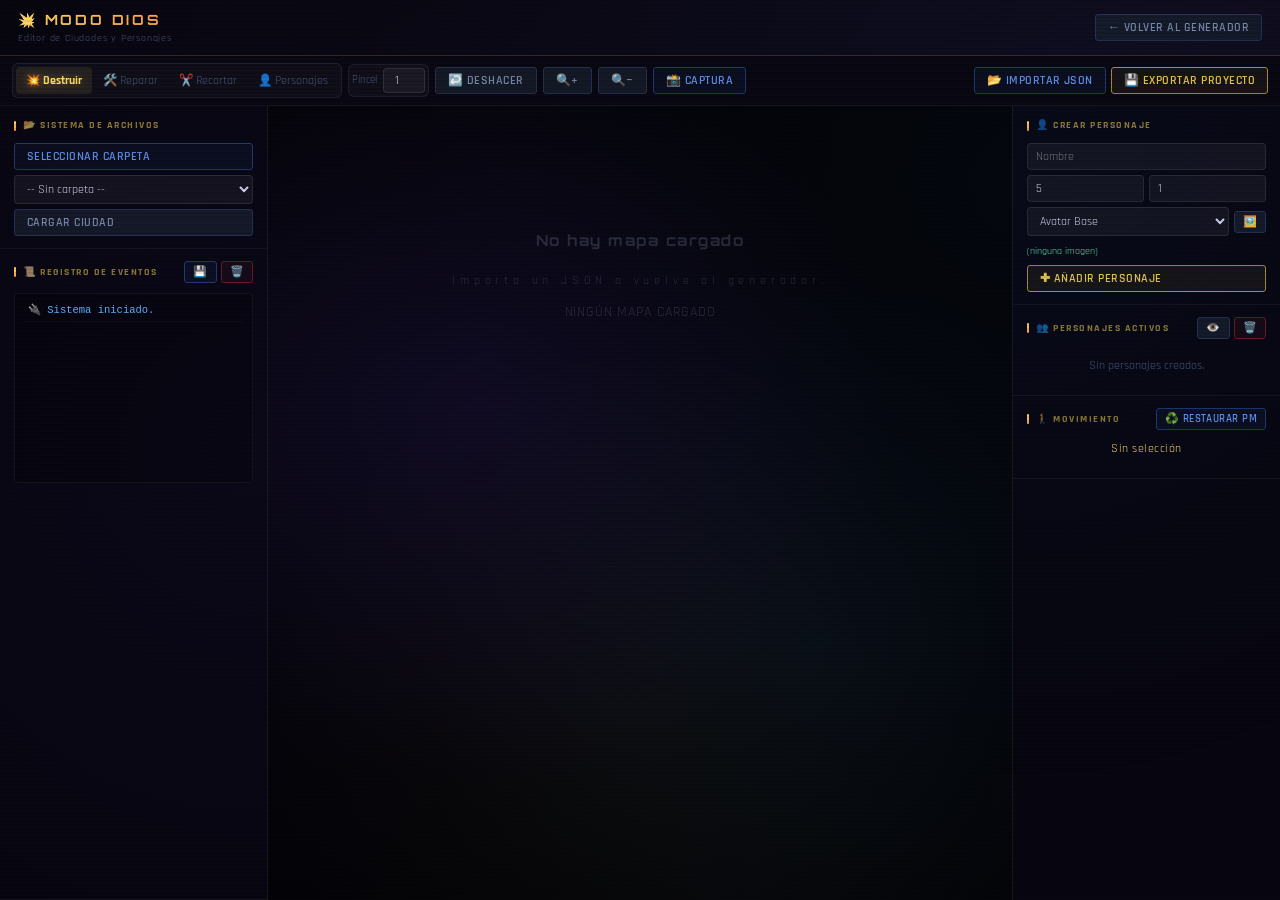
==== editor.html @ 7dc73982 "Add files via upload" ====
<!DOCTYPE html>
<html lang="es">
<head>
    <meta charset="UTF-8">
    <meta name="viewport" content="width=device-width, initial-scale=1.0">
    <title>Editor · Modo Dios</title>
    <link href="https://fonts.googleapis.com/css2?family=Orbitron:wght@400;600;700;900&family=Rajdhani:wght@400;500;600;700&display=swap" rel="stylesheet">
    <link rel="stylesheet" href="styles/common.css">
    <script src="https://html2canvas.hertzen.com/dist/html2canvas.min.js"></script>
    <style>
        /* ═══ LAYOUT ═══ */
        .app-wrap { display: flex; flex-direction: column; height: 100vh; overflow: hidden; background: var(--bg-deep); color: var(--text); }

        /* ═══ HEADER ═══ */
        .app-header {
            display: flex; justify-content: space-between; align-items: center;
            padding: 9px 18px;
            background: linear-gradient(90deg, rgba(8,7,16,0.99) 0%, rgba(16,12,28,0.99) 100%);
            border-bottom: 1px solid rgba(255,217,102,0.15);
            box-shadow: 0 2px 20px rgba(0,0,0,0.6);
            flex-shrink: 0;
        }
        .app-header h2 {
            font-family: 'Orbitron', sans-serif;
            font-size: 14px; letter-spacing: .2em;
            background: linear-gradient(90deg, #ffd966, #ff9f43);
            -webkit-background-clip: text; -webkit-text-fill-color: transparent;
            margin: 0;
        }
        .app-header-sub { font-size: 10px; color: var(--text-muted); letter-spacing: .08em; display: block; margin-top: 1px; }

        /* ═══ TOOLBAR ═══ */
        .toolbar {
            display: flex; gap: 6px; align-items: center;
            padding: 7px 12px;
            background: rgba(10,9,20,0.99);
            border-bottom: 1px solid rgba(255,255,255,0.06);
            flex-wrap: wrap; flex-shrink: 0;
        }
        .tool-group {
            display: flex; gap: 1px;
            background: rgba(255,255,255,0.03);
            padding: 3px; border-radius: 6px;
            border: 1px solid rgba(255,255,255,0.07);
        }
        .tool-group label {
            cursor: pointer; padding: 5px 10px; font-size: 11.5px;
            border-radius: 4px; color: var(--text-muted);
            transition: all 0.14s ease;
            display: flex; align-items: center; gap: 4px;
            user-select: none;
        }
        .tool-group label:hover { background: rgba(255,255,255,0.06); color: var(--text); }
        .tool-group input[type="radio"] { display: none; }
        .tool-group input[type="radio"]:checked + span { color: #ffd966; font-weight: 700; text-shadow: 0 0 8px rgba(255,217,102,0.4); }
        .tool-group label:has(input[type="radio"]:checked) { background: rgba(255,217,102,0.09); }

        .toolbar input[type="number"] {
            width: 42px;
            background: rgba(255,255,255,0.05);
            border: 1px solid rgba(255,255,255,0.1);
            color: #e0dff0; border-radius: 4px; padding: 4px 6px;
            font-size: 12px; text-align: center; outline: none;
        }
        .toolbar input[type="number"]:focus { border-color: rgba(255,217,102,0.35); }

        /* ═══ MAIN CONTENT ═══ */
        .main-content { display: flex; flex: 1; overflow: hidden; min-height: 0; }

        /* ═══ SIDEBARS ═══ */
        .sidebar {
            width: 268px; flex-shrink: 0;
            background: rgba(9,8,18,0.99);
            border-right: 1px solid rgba(255,255,255,0.06);
            display: flex; flex-direction: column;
            overflow-y: auto; overflow-x: hidden;
        }
        .sidebar::-webkit-scrollbar { width: 3px; }
        .sidebar::-webkit-scrollbar-thumb { background: rgba(255,255,255,0.08); border-radius: 3px; }
        .sidebar-right { border-left: 1px solid rgba(255,255,255,0.06); border-right: none; }

        .panel { padding: 12px 14px; border-bottom: 1px solid rgba(255,255,255,0.05); }
        .panel-title {
            font-size: 10px; text-transform: uppercase;
            letter-spacing: .15em; font-weight: 700;
            color: rgba(232,200,74,0.6);
            margin-bottom: 10px;
            display: flex; align-items: center; justify-content: space-between;
        }
        .panel-title-left { display: flex; align-items: center; gap: 7px; }
        .panel-title-left::before {
            content: ''; display: inline-block;
            width: 2px; height: 10px;
            background: linear-gradient(180deg, #ffd966, #ff9f43);
            border-radius: 2px; flex-shrink: 0;
        }

        /* ═══ MAP AREA ═══ */
        .map-area {
            flex: 1; overflow: auto; position: relative;
            background:
                radial-gradient(ellipse at 28% 38%, rgba(28,18,60,0.45) 0%, transparent 55%),
                radial-gradient(ellipse at 72% 68%, rgba(12,30,50,0.35) 0%, transparent 50%),
                #040407;
            display: flex; justify-content: center; align-items: flex-start;
            padding: 20px;
        }
        .map-area::-webkit-scrollbar { width: 6px; height: 6px; }
        .map-area::-webkit-scrollbar-thumb { background: rgba(255,255,255,0.08); border-radius: 3px; }
        .grid {
            display: grid; gap: 1px;
            background-color: rgba(255,255,255,0.04);
            border: 1px solid rgba(255,217,102,0.12);
            border-radius: 2px;
            box-shadow: 0 0 60px rgba(0,0,0,0.9), 0 0 120px rgba(0,0,0,0.5);
            flex-shrink: 0;
        }

        /* ═══ CELLS ═══ */
        .cell {
            display: flex; align-items: center; justify-content: center;
            cursor: crosshair; user-select: none;
            transition: filter 0.07s ease;
            position: relative;
        }
        .cell:hover { filter: brightness(1.4); z-index: 2; }

        .cell.reachable {
            box-shadow: inset 0 0 0 2px rgba(0,230,255,0.65), inset 0 0 8px rgba(0,200,255,0.12);
            background-color: rgba(0,210,255,0.1) !important;
            cursor: pointer;
        }
        .cell.reachable:hover {
            background-color: rgba(0,225,255,0.26) !important;
            transform: scale(1.05); z-index: 6;
            box-shadow: inset 0 0 0 2px rgba(0,245,255,0.95), 0 0 10px rgba(0,210,255,0.4);
        }
        .cell.in-range {
            box-shadow: inset 0 0 0 2px rgba(255,80,100,0.55), inset 0 0 7px rgba(255,50,80,0.08);
            background-color: rgba(255,60,80,0.07) !important;
        }
        .cell.brush-preview-destroy {
            box-shadow: inset 0 0 0 2px #ff4757, inset 0 0 10px rgba(255,71,87,0.3) !important;
            background-color: rgba(255,71,87,0.2) !important;
        }
        .cell.brush-preview-repair {
            box-shadow: inset 0 0 0 2px #2ed573, inset 0 0 10px rgba(46,213,115,0.3) !important;
            background-color: rgba(46,213,115,0.15) !important;
        }
        .cell.destroyed-cell { opacity: 0.35; }

        /* ═══ LOG ═══ */
        .log-container {
            flex: 1; background: rgba(0,0,0,0.28);
            padding: 7px 9px; font-family: 'Courier New', monospace; font-size: 10.5px;
            overflow-y: auto; max-height: 190px; border-radius: 4px;
            border: 1px solid rgba(255,255,255,0.05); line-height: 1.5;
        }
        .log-container::-webkit-scrollbar { width: 3px; }
        .log-container::-webkit-scrollbar-thumb { background: rgba(255,255,255,0.09); }
        .log-entry { margin-bottom: 2px; color: rgba(180,185,210,0.45); }
        .log-entry.destroy { color: #ff6b7a; }
        .log-entry.repair  { color: #5eeaaa; }
        .log-entry.system  { color: #60b8ff; }

        /* ═══ CHARACTER CARDS ═══ */
        .char-card {
            background: rgba(255,255,255,0.025);
            border: 1px solid rgba(255,255,255,0.07);
            padding: 8px 10px; margin-bottom: 5px; border-radius: 6px;
            cursor: pointer; display: flex; gap: 9px; align-items: center;
            transition: all 0.16s ease;
        }
        .char-card:hover { border-color: rgba(255,217,102,0.28); background: rgba(255,217,102,0.04); transform: translateX(2px); }
        .char-card.selected {
            border-color: rgba(255,217,102,0.55);
            background: rgba(255,217,102,0.07);
            box-shadow: 0 0 14px rgba(255,217,102,0.08), inset 0 0 0 1px rgba(255,217,102,0.12);
        }
        .char-info { flex: 1; min-width: 0; }
        .char-name { font-weight: 700; font-size: 12px; color: var(--text); white-space: nowrap; overflow: hidden; text-overflow: ellipsis; margin-bottom: 2px; }
        .char-pos { font-size: 10px; color: var(--text-muted); margin-bottom: 5px; font-family: monospace; }
        .pm-text { font-size: 10px; color: var(--text-muted); margin-bottom: 3px; text-align: right; }
        .pm-bar-wrap { height: 4px; background: rgba(255,255,255,0.07); border-radius: 3px; overflow: hidden; }
        .pm-bar { height: 100%; transition: width 0.35s ease, background-color 0.35s ease; border-radius: 3px; }

        /* ═══ CHAR ON MAP ═══ */
        .cell-char-layer {
            width: 82%; height: 82%;
            display: flex; align-items: center; justify-content: center;
            border-radius: 50%;
            background: rgba(0,0,0,0.55);
            box-shadow: 0 2px 6px rgba(0,0,0,0.8);
            z-index: 3; font-size: 12px;
        }
        .cell-char-layer.selected-char {
            animation: pulseGlow 1.1s ease-in-out infinite alternate;
            box-shadow: 0 0 0 2px rgba(255,217,102,0.85), 0 0 14px rgba(255,217,102,0.45);
            z-index: 5;
        }
        @keyframes pulseGlow {
            from { transform: scale(1);    filter: drop-shadow(0 0 2px rgba(255,217,102,0.6)); }
            to   { transform: scale(1.08); filter: drop-shadow(0 0 8px rgba(255,217,102,1));   }
        }

        /* ═══ MOVE BUTTONS ═══ */
        .move-btn {
            width: 30px; height: 30px;
            background: rgba(255,255,255,0.04);
            border: 1px solid rgba(255,255,255,0.09);
            color: rgba(255,255,255,0.7); cursor: pointer;
            border-radius: 5px; font-size: 13px;
            transition: all 0.12s ease;
            display: flex; align-items: center; justify-content: center;
        }
        .move-btn:hover {
            background: rgba(0,210,255,0.14);
            border-color: rgba(0,210,255,0.5);
            color: #fff; box-shadow: 0 0 8px rgba(0,200,255,0.18);
        }
        .move-row { display: flex; gap: 4px; justify-content: center; margin-bottom: 4px; }
        .center-btn { background: rgba(255,255,255,0.02) !important; border-color: rgba(255,255,255,0.05) !important; cursor: default; color: rgba(255,255,255,0.2) !important; }
        .center-btn:hover { background: rgba(255,255,255,0.02) !important; box-shadow: none !important; }

        /* ═══ INPUTS EN SIDEBAR ═══ */
        .sidebar input[type="text"],
        .sidebar input[type="number"],
        .sidebar select {
            background: rgba(255,255,255,0.05);
            border: 1px solid rgba(255,255,255,0.09);
            color: #d8d7f0; border-radius: 4px; padding: 5px 8px; font-size: 12px;
            transition: border-color 0.15s; outline: none;
        }
        .sidebar input:focus, .sidebar select:focus {
            border-color: rgba(255,217,102,0.38);
            background: rgba(255,217,102,0.03);
        }
        .sidebar select option { background: #0a0914; }

        /* ═══ SELECTED CHAR TAG ═══ */
        #selectedCharTag {
            background: rgba(255,217,102,0.06);
            border: 1px solid rgba(255,217,102,0.22) !important;
            padding: 7px 10px; border-radius: 6px;
            margin-bottom: 8px;
            display: flex; align-items: center; justify-content: space-between;
        }
        #selectedCharTagName { color: #ffd966; font-size: 11px; letter-spacing: .04em; }

        /* ═══ IMG PREVIEW ═══ */
        #imgPreview { font-size: 10px; color: #5eeaaa; margin-bottom: 6px; }

        /* ═══ PLACEHOLDER ═══ */
        #placeholder { color: rgba(180,185,220,0.2); text-align: center; }
        #placeholder h3 { font-family: 'Orbitron', sans-serif; font-size: 15px; letter-spacing: .1em; margin-bottom: 8px; }
        #placeholder p  { font-size: 12px; }

        /* ═══ CHAR LIST SCROLL ═══ */
        #charListContainer::-webkit-scrollbar { width: 3px; }
        #charListContainer::-webkit-scrollbar-thumb { background: rgba(255,255,255,0.08); border-radius: 3px; }
    </style>
</head>
<body>
    <div class="app-wrap">

        <!-- ══ HEADER ══ -->
        <div class="app-header">
            <div>
                <h2>💥 MODO DIOS</h2>
                <span class="app-header-sub">Editor de Ciudades y Personajes</span>
            </div>
            <div>
                <button onclick="window.location.href='index.html'" class="btn btn-default">← Volver al Generador</button>
            </div>
        </div>

        <!-- ══ TOOLBAR ══ -->
        <div class="toolbar">
            <div class="tool-group">
                <label><input type="radio" name="tool" value="destroy" checked> <span>💥 Destruir</span></label>
                <label><input type="radio" name="tool" value="repair">          <span>🛠️ Reparar</span></label>
                <label><input type="radio" name="tool" value="crop">            <span>✂️ Recortar</span></label>
                <label><input type="radio" name="tool" value="characters">      <span>👤 Personajes</span></label>
            </div>

            <div class="tool-group" style="align-items:center; gap:6px;">
                <span style="font-size:11px;color:var(--text-muted);">Pincel</span>
                <input type="number" id="brushSize" value="1" min="1" max="5">
            </div>

            <button id="undoBtn"       class="btn btn-default">↩️ Deshacer</button>
            <button id="zoomInBtn"     class="btn btn-default">🔍+</button>
            <button id="zoomOutBtn"    class="btn btn-default">🔍−</button>
            <button id="screenshotBtn" class="btn btn-blue">📸 Captura</button>

            <div style="margin-left: auto; display: flex; gap: 5px;">
                <input type="file" id="importFile" accept=".json" style="display:none">
                <button class="btn btn-blue" onclick="document.getElementById('importFile').click()">📂 Importar JSON</button>
                <button id="exportBtn" class="btn btn-gold">💾 Exportar Proyecto</button>
            </div>
        </div>

        <!-- ══ MAIN CONTENT ══ -->
        <div class="main-content">

            <!-- SIDEBAR IZQUIERDA -->
            <div class="sidebar">
                <div class="panel">
                    <div class="panel-title">
                        <span class="panel-title-left">📂 Sistema de Archivos</span>
                    </div>
                    <button id="selectFolderBtn" class="btn btn-blue" style="width:100%;margin-bottom:5px;">Seleccionar Carpeta</button>
                    <select id="citySelect" style="width:100%;margin-bottom:5px;">
                        <option value="">-- Sin carpeta --</option>
                    </select>
                    <button id="loadSelectedBtn" class="btn btn-default" style="width:100%;">Cargar Ciudad</button>
                </div>

                <div class="panel" style="flex:1;display:flex;flex-direction:column;min-height:0;">
                    <div class="panel-title">
                        <span class="panel-title-left">📜 Registro de Eventos</span>
                        <div style="display:flex;gap:4px;">
                            <button id="saveLogBtn"  class="btn btn-small btn-blue">💾</button>
                            <button id="clearLogBtn" class="btn btn-small btn-danger">🗑️</button>
                        </div>
                    </div>
                    <div id="logContent" class="log-container">
                        <div class="log-entry system">🔌 Sistema iniciado.</div>
                    </div>
                </div>
            </div>

            <!-- MAPA -->
            <div class="map-area" id="mapWrapper">
                <div id="placeholder">
                    <h3>No hay mapa cargado</h3>
                    <p>Importa un JSON o vuelve al generador.</p>
                </div>
                <div class="grid" id="cityGrid" style="display:none;"></div>
            </div>

            <!-- SIDEBAR DERECHA -->
            <div class="sidebar sidebar-right">

                <!-- Crear personaje -->
                <div class="panel">
                    <div class="panel-title">
                        <span class="panel-title-left">👤 Crear Personaje</span>
                    </div>
                    <input type="text" id="newCharName" placeholder="Nombre" style="width:100%;margin-bottom:5px;">
                    <div style="display:flex;gap:5px;margin-bottom:5px;">
                        <input type="number" id="newCharMove"  placeholder="PM (Ej: 5)" style="width:50%;" value="5">
                        <input type="number" id="newCharRange" placeholder="Rango"       style="width:50%;" value="1">
                    </div>
                    <div style="display:flex;gap:5px;margin-bottom:8px;align-items:center;">
                        <select id="avatarSelect" style="flex:1;">
                            <option value="default">Avatar Base</option>
                            <option value="🧙‍♂️">🧙‍♂️ Mago</option>
                            <option value="🧝‍♀️">🧝‍♀️ Elfo</option>
                            <option value="🧟">🧟 Zombie</option>
                            <option value="🥷">🥷 Ninja</option>
                        </select>
                        <input type="file" id="charImageUpload" accept="image/*" style="display:none;">
                        <button class="btn btn-default btn-small" onclick="document.getElementById('charImageUpload').click()">🖼️</button>
                    </div>
                    <div id="imgPreview">(ninguna imagen)</div>
                    <button id="createCharBtn" class="btn btn-gold" style="width:100%;">✚ Añadir Personaje</button>
                </div>

                <!-- Lista de personajes -->
                <div class="panel">
                    <div class="panel-title">
                        <span class="panel-title-left">👥 Personajes Activos</span>
                        <div style="display:flex;gap:4px;">
                            <button id="centerCharBtn"    class="btn btn-small btn-blue"    title="Centrar en personaje" style="display:none;">🎯</button>
                            <button id="toggleCharsBtn"   class="btn btn-small btn-default" title="Alternar visibilidad">👁️</button>
                            <button id="deleteAllCharsBtn" class="btn btn-small btn-danger"  title="Eliminar Todos">🗑️</button>
                        </div>
                    </div>
                    <div id="selectedCharTag" style="display:none;">
                        <span><strong id="selectedCharTagName">Nombre</strong></span>
                        <div style="display:flex;gap:4px;">
                            <button id="placeCharBtn"  class="btn btn-small btn-blue"    title="Colocar">📍</button>
                            <button id="deselectBtn"   class="btn btn-small btn-default" title="Deseleccionar">❌</button>
                            <button id="deleteCharBtn" class="btn btn-small btn-danger"  title="Eliminar">🗑️</button>
                        </div>
                    </div>
                    <div id="charListContainer" style="max-height:230px;overflow-y:auto;">
                        <div style="color:var(--text-muted);font-size:12px;text-align:center;padding:8px;">Sin personajes creados.</div>
                    </div>
                </div>

                <!-- Panel movimiento -->
                <div class="panel" id="movePanel">
                    <div class="panel-title">
                        <span class="panel-title-left">🚶 Movimiento</span>
                        <button id="resetIndividualMoveBtn" class="btn btn-small btn-blue">♻️ Restaurar PM</button>
                    </div>
                    <div style="text-align:center;color:#ffd966;font-size:12px;margin-bottom:8px;letter-spacing:.04em;" id="selectedCharNameMove">Sin selección</div>
                    <div id="moveButtonsContainer"></div>
                </div>

            </div>
        </div>
    </div>

    <script src="data/terrain.js"></script>
    <script src="data/buildings.js"></script>
    <script src="data/names.js"></script>
    <script src="data/cityPresets.js"></script>
    <script src="js/utils.js"></script>
    <script src="js/generator.js"></script>
    <script src="js/editor.js"></script>
    <script>
    /* ── PATCH: Elimina el confirm() al mover personaje haciendo clic en casilla ─
       Intercepta window.confirm sólo durante clicks en .cell para que el
       movimiento sea inmediato, sin diálogo de confirmación.                    */
    (function () {
        const _orig = window.confirm.bind(window);
        let suppress = false;
        document.addEventListener('click', function (e) {
            if (e.target.closest && e.target.closest('.cell')) {
                suppress = true;
                setTimeout(function () { suppress = false; }, 0);
            }
        }, true);
        window.confirm = function (msg) {
            if (suppress) return true;
            return _orig(msg);
        };
    })();
    </script>
</body>
</html>
---- styles/common.css ----
@import url('https://fonts.googleapis.com/css2?family=Cinzel:wght@400;600;700&family=Rajdhani:wght@400;500;600;700&display=swap');

:root {
    --bg-deep:    #06080f;
    --bg-main:    #0a0d16;
    --bg-surface: #0f1320;
    --bg-card:    #141926;
    --bg-darker:  #080b14;
    --border:     #1c2238;
    --border-lit: #283050;
    --gold:       #e8c84a;
    --gold-dim:   #a88e30;
    --gold-glow:  rgba(232,200,74,0.15);
    --red:        #e84040;
    --red-dim:    #6a1a1a;
    --green:      #28c96a;
    --green-dim:  #145a30;
    --purple:     #7048e8;
    --blue:       #3070e8;
    --teal:       #20a898;
    --text:       #c8d4e8;
    --text-muted: #48567a;
    --text-dim:   #7888a8;
    --cell-size:  28px;
    --font-title: 'Cinzel', serif;
    --font-body:  'Rajdhani', sans-serif;
}

*, *::before, *::after { box-sizing: border-box; margin: 0; padding: 0; }

html, body {
    background: var(--bg-deep);
    color: var(--text);
    font-family: var(--font-body);
    font-size: 14px;
    line-height: 1.5;
    min-height: 100vh;
    overflow-x: hidden;
}

/* ─── Scanlines overlay ─── */
body::before {
    content: '';
    position: fixed; inset: 0; z-index: 9999;
    background: repeating-linear-gradient(
        0deg,
        transparent,
        transparent 2px,
        rgba(0,0,0,0.08) 2px,
        rgba(0,0,0,0.08) 4px
    );
    pointer-events: none;
}

/* ─── Grid texture ─── */
body::after {
    content: '';
    position: fixed; inset: 0; z-index: 0;
    background-image:
        radial-gradient(circle at 20% 50%, rgba(112,72,232,0.04) 0%, transparent 50%),
        radial-gradient(circle at 80% 20%, rgba(48,112,232,0.04) 0%, transparent 50%),
        radial-gradient(circle at 50% 80%, rgba(232,200,74,0.03) 0%, transparent 40%);
    pointer-events: none;
}

/* ─── Botones ─── */
.btn {
    display: inline-flex; align-items: center; gap: 4px;
    padding: 5px 12px;
    border: 1px solid var(--border-lit);
    border-radius: 3px;
    background: var(--bg-card);
    color: var(--text-dim);
    font-family: var(--font-body);
    font-size: 12px; font-weight: 600;
    letter-spacing: 0.04em; text-transform: uppercase;
    cursor: pointer;
    transition: all 0.15s ease;
    white-space: nowrap;
}
.btn:hover {
    border-color: var(--border-lit);
    color: var(--text);
    background: #1a2238;
}
.btn:active { transform: translateY(1px); }

.btn-gold {
    border-color: var(--gold-dim);
    color: var(--gold);
    background: rgba(232,200,74,0.06);
}
.btn-gold:hover { background: var(--gold-glow); border-color: var(--gold); box-shadow: 0 0 12px rgba(232,200,74,0.2); }

.btn-blue {
    border-color: #1e3a70; color: #6090e8; background: rgba(48,112,232,0.06);
}
.btn-blue:hover { background: rgba(48,112,232,0.12); border-color: var(--blue); }

.btn-teal {
    border-color: #104840; color: var(--teal); background: rgba(32,168,152,0.06);
}
.btn-teal:hover { background: rgba(32,168,152,0.12); border-color: var(--teal); }

.btn-danger {
    border-color: var(--red-dim); color: var(--red); background: rgba(232,64,64,0.06);
}
.btn-danger:hover { background: rgba(232,64,64,0.12); border-color: var(--red); }

.btn-small { padding: 3px 8px; font-size: 11px; }

/* ─── Selects / Inputs ─── */
select, input[type="text"], input[type="number"] {
    background: var(--bg-darker);
    border: 1px solid var(--border);
    border-radius: 3px;
    color: var(--text);
    font-family: var(--font-body);
    font-size: 13px;
    padding: 4px 8px;
    outline: none;
    transition: border-color 0.15s;
}
select:focus, input:focus { border-color: var(--border-lit); }
select { cursor: pointer; }

input[type="range"] {
    -webkit-appearance: none;
    background: var(--border);
    height: 4px; border-radius: 2px;
    cursor: pointer; width: 80px;
}
input[type="range"]::-webkit-slider-thumb {
    -webkit-appearance: none;
    width: 14px; height: 14px;
    border-radius: 50%;
    background: var(--gold);
    border: 2px solid var(--bg-deep);
}

/* ─── Separadores ─── */
.sep {
    display: inline-block;
    width: 1px; height: 22px;
    background: var(--border);
    margin: 0 6px;
    vertical-align: middle;
}

/* ─── Toolbar ─── */
.toolbar {
    display: flex; align-items: center; flex-wrap: wrap; gap: 6px;
    padding: 8px 16px;
    background: var(--bg-surface);
    border-bottom: 1px solid var(--border);
    position: sticky; top: 0; z-index: 100;
}
.tool-group {
    display: flex; align-items: center; gap: 5px;
}

/* ─── Tool radio buttons ─── */
.tool-radio { display: none; }
.tool-radio + .btn { cursor: pointer; }
.tool-radio:checked + .btn {
    background: rgba(232,200,74,0.12);
    border-color: var(--gold-dim);
    color: var(--gold);
}

/* ─── Map / Grid ─── */
.map-wrapper {
    overflow: auto;
    background: var(--bg-deep);
    border: 1px solid var(--border);
    border-radius: 4px;
    flex: 1;
    position: relative;
}

.grid {
    display: grid;
    gap: 0;
    line-height: 1;
    user-select: none;
}

.cell {
    width: var(--cell-size); height: var(--cell-size);
    display: flex; align-items: center; justify-content: center;
    font-size: 14px;
    cursor: crosshair;
    border-right: 1px solid rgba(0,0,0,0.3);
    border-bottom: 1px solid rgba(0,0,0,0.3);
    position: relative;
    transition: filter 0.05s;
}
.cell:hover { filter: brightness(1.4); z-index: 2; }
.cell.destroyed-cell { opacity: 0.4; }
.cell.reachable { box-shadow: inset 0 0 0 1px rgba(40,201,106,0.5); }
.cell.in-range   { box-shadow: inset 0 0 0 1px rgba(232,64,64,0.5); }

/* ─── Char layer ─── */
.cell-char-layer {
    position: absolute; inset: 1px;
    display: flex; align-items: center; justify-content: center;
    font-size: 16px;
    border-radius: 2px;
    background: rgba(0,0,0,0.5);
    pointer-events: none;
    z-index: 5;
}
.cell-char-layer.selected-char {
    background: rgba(0,0,0,0.7);
    animation: char-pulse 1.5s infinite;
}
@keyframes char-pulse {
    0%,100% { box-shadow: 0 0 0 0 currentColor; }
    50%      { box-shadow: 0 0 6px 2px currentColor; }
}

/* ─── Personajes ─── */
.char-card {
    display: flex; align-items: center; gap: 8px;
    padding: 6px 8px;
    border: 1px solid var(--border);
    border-radius: 3px;
    background: var(--bg-darker);
    cursor: pointer;
    transition: all 0.15s;
    margin-bottom: 4px;
}
.char-card:hover { border-color: var(--border-lit); background: var(--bg-card); }
.char-card.selected { border-color: var(--gold-dim); background: rgba(232,200,74,0.05); }

.char-avatar {
    width: 32px; height: 32px;
    border: 2px solid var(--border-lit);
    border-radius: 3px;
    display: flex; align-items: center; justify-content: center;
    font-size: 18px; flex-shrink: 0;
    overflow: hidden;
}
.char-info { flex: 1; min-width: 0; }
.char-name { font-weight: 600; font-size: 13px; color: var(--text); white-space: nowrap; overflow: hidden; text-overflow: ellipsis; }
.char-pos  { font-size: 11px; color: var(--text-muted); }
.pm-bar-wrap { height: 3px; background: var(--border); border-radius: 2px; margin-top: 3px; }
.pm-bar      { height: 100%; border-radius: 2px; transition: width 0.3s; }
.pm-text     { font-size: 10px; color: var(--text-muted); margin-top: 1px; }

/* ─── Mode bar ─── */
.mode-bar {
    display: flex; align-items: center; gap: 6px;
    padding: 4px 10px;
    border-radius: 3px;
    font-size: 12px; font-weight: 700; letter-spacing: 0.08em;
    border: 1px solid var(--border);
}
.mode-dot { width: 8px; height: 8px; border-radius: 50%; animation: blink 1s infinite; }
.mode-destroy  { border-color: var(--red-dim); color: var(--red); background: rgba(232,64,64,0.06); }
.mode-destroy .mode-dot  { background: var(--red); box-shadow: 0 0 6px var(--red); }
.mode-repair   { border-color: #145a30; color: var(--green); background: rgba(40,201,106,0.06); }
.mode-repair .mode-dot   { background: var(--green); box-shadow: 0 0 6px var(--green); }
.mode-crop     { border-color: #1a3060; color: #6090e8; background: rgba(48,112,232,0.06); }
.mode-crop .mode-dot     { background: #6090e8; box-shadow: 0 0 6px #6090e8; }
.mode-characters { border-color: #301860; color: #a080e8; background: rgba(112,72,232,0.06); }
.mode-characters .mode-dot { background: #a080e8; box-shadow: 0 0 6px #a080e8; }

@keyframes blink { 0%,100%{opacity:1} 50%{opacity:0.3} }

/* ─── Log ─── */
.log-content {
    max-height: 180px; overflow-y: auto;
    font-family: 'Courier New', monospace;
    font-size: 11px;
}
.log-content::-webkit-scrollbar { width: 4px; }
.log-content::-webkit-scrollbar-track { background: var(--bg-deeper); }
.log-content::-webkit-scrollbar-thumb { background: var(--border-lit); border-radius: 2px; }

.log-entry        { padding: 2px 4px; border-bottom: 1px solid rgba(255,255,255,0.03); color: var(--text-dim); }
.log-entry.destroy { color: var(--red); }
.log-entry.repair  { color: var(--green); }
.log-entry.system  { color: var(--text-muted); }

/* ─── Panel cards ─── */
.panel-card {
    background: var(--bg-surface);
    border: 1px solid var(--border);
    border-radius: 4px;
    overflow: hidden;
    display: flex; flex-direction: column;
}
.panel-head {
    display: flex; align-items: center; justify-content: space-between;
    padding: 8px 12px;
    background: var(--bg-card);
    border-bottom: 1px solid var(--border);
}
.panel-title { font-weight: 700; font-size: 12px; letter-spacing: 0.06em; text-transform: uppercase; color: var(--text-dim); }
.panel-body  { padding: 10px; flex: 1; overflow-y: auto; }

/* ─── Selected char tag ─── */
.selected-char-tag {
    display: none; align-items: center; gap: 4px;
    padding: 2px 6px;
    border: 1px solid var(--gold-dim);
    border-radius: 2px;
    background: var(--gold-glow);
    font-size: 11px; color: var(--gold);
}
.status-pill { font-size: 11px; color: var(--text-muted); margin-right: 6px; }

/* ─── Move panel ─── */
.move-panel { margin-top: 10px; padding-top: 10px; border-top: 1px solid var(--border); }
.move-title  { font-size: 11px; font-weight: 700; letter-spacing: 0.06em; text-transform: uppercase; color: var(--text-muted); margin-bottom: 6px; }
.move-char-name { font-size: 13px; color: var(--gold); font-weight: 600; margin-bottom: 8px; }
.move-grid   { display: inline-block; }
.move-row    { display: flex; gap: 2px; margin-bottom: 2px; }
.move-btn {
    width: 32px; height: 32px;
    background: var(--bg-card);
    border: 1px solid var(--border-lit);
    border-radius: 3px;
    color: var(--text-dim); font-size: 14px;
    cursor: pointer; transition: all 0.1s;
    display: flex; align-items: center; justify-content: center;
}
.move-btn:hover  { background: var(--bg-surface); color: var(--text); border-color: var(--gold-dim); }
.move-btn:active { transform: scale(0.9); }
.center-btn      { cursor: default; color: var(--border-lit); }

/* ─── Create form ─── */
.create-form { padding-top: 10px; border-top: 1px solid var(--border); margin-top: 8px; }
.form-row    { display: flex; align-items: center; gap: 6px; margin-bottom: 6px; flex-wrap: wrap; }
.form-label  { font-size: 11px; color: var(--text-muted); font-weight: 600; letter-spacing: 0.04em; text-transform: uppercase; white-space: nowrap; }
.form-select { font-size: 12px; padding: 3px 6px; }
.img-preview { font-size: 11px; color: var(--text-muted); }

/* ─── Placeholder ─── */
#placeholder {
    display: flex; align-items: center; justify-content: center;
    height: 300px;
    font-size: 48px;
    color: var(--text-muted);
    letter-spacing: 0.1em;
    flex-direction: column; gap: 12px;
}
#placeholder::after {
    content: 'Ningún mapa cargado';
    font-size: 14px; font-family: var(--font-body);
    letter-spacing: 0.06em; text-transform: uppercase;
}

/* ─── Scrollbar ─── */
::-webkit-scrollbar       { width: 6px; height: 6px; }
::-webkit-scrollbar-track  { background: var(--bg-deep); }
::-webkit-scrollbar-thumb  { background: var(--border-lit); border-radius: 3px; }
::-webkit-scrollbar-thumb:hover { background: #3a4860; }

/* ─── Responsive ─── */
@media (max-width: 900px) {
    .toolbar { padding: 6px; }
    .btn     { padding: 4px 8px; font-size: 11px; }
}
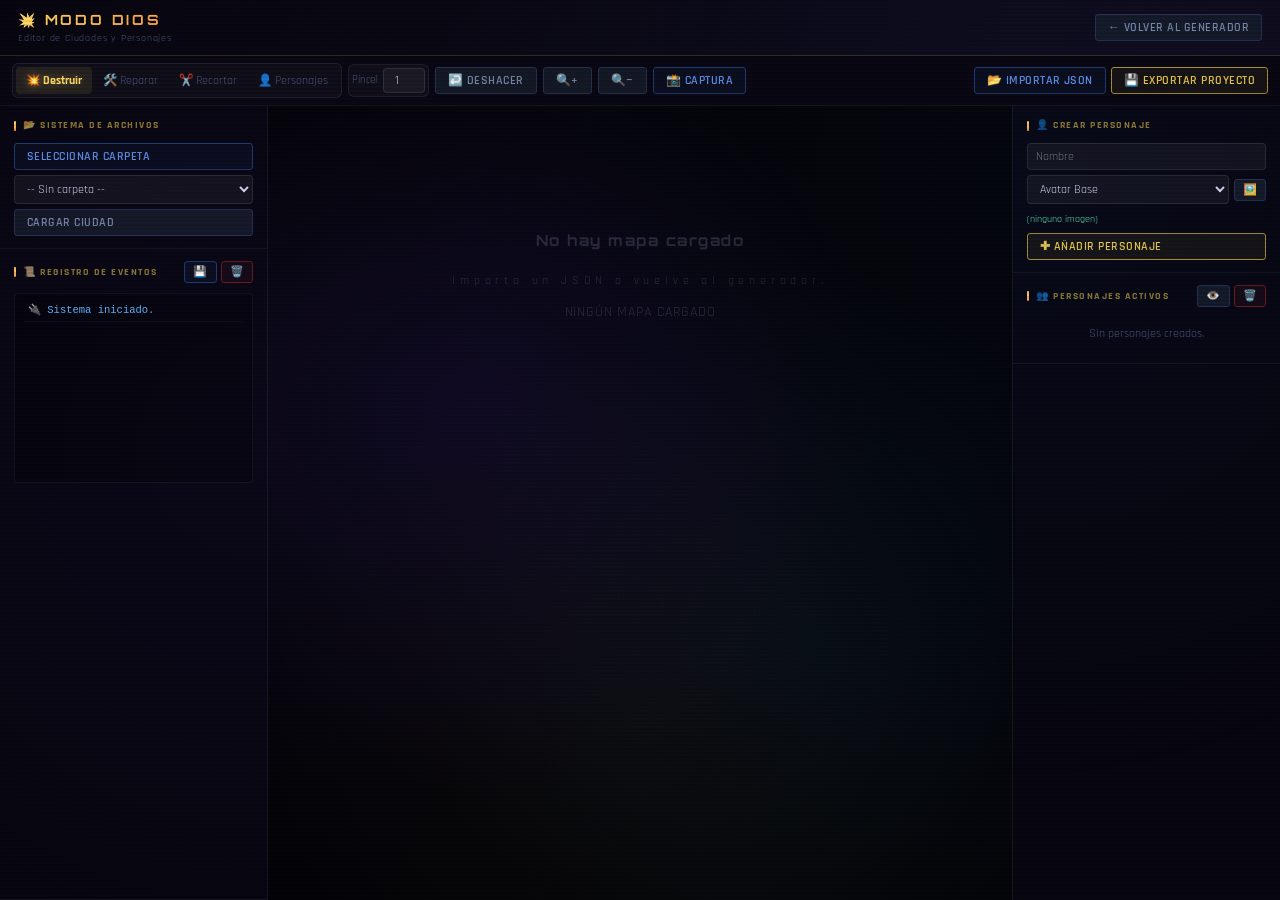
==== commit d6613c0e: "Actualizar HTML editor: remover panel de movimiento, simplificar interfaz" ====
--- a/editor.html
+++ b/editor.html
@@ -125,20 +125,6 @@
         }
         .cell:hover { filter: brightness(1.4); z-index: 2; }
 
-        .cell.reachable {
-            box-shadow: inset 0 0 0 2px rgba(0,230,255,0.65), inset 0 0 8px rgba(0,200,255,0.12);
-            background-color: rgba(0,210,255,0.1) !important;
-            cursor: pointer;
-        }
-        .cell.reachable:hover {
-            background-color: rgba(0,225,255,0.26) !important;
-            transform: scale(1.05); z-index: 6;
-            box-shadow: inset 0 0 0 2px rgba(0,245,255,0.95), 0 0 10px rgba(0,210,255,0.4);
-        }
-        .cell.in-range {
-            box-shadow: inset 0 0 0 2px rgba(255,80,100,0.55), inset 0 0 7px rgba(255,50,80,0.08);
-            background-color: rgba(255,60,80,0.07) !important;
-        }
         .cell.brush-preview-destroy {
             box-shadow: inset 0 0 0 2px #ff4757, inset 0 0 10px rgba(255,71,87,0.3) !important;
             background-color: rgba(255,71,87,0.2) !important;
@@ -180,9 +166,6 @@
         .char-info { flex: 1; min-width: 0; }
         .char-name { font-weight: 700; font-size: 12px; color: var(--text); white-space: nowrap; overflow: hidden; text-overflow: ellipsis; margin-bottom: 2px; }
         .char-pos { font-size: 10px; color: var(--text-muted); margin-bottom: 5px; font-family: monospace; }
-        .pm-text { font-size: 10px; color: var(--text-muted); margin-bottom: 3px; text-align: right; }
-        .pm-bar-wrap { height: 4px; background: rgba(255,255,255,0.07); border-radius: 3px; overflow: hidden; }
-        .pm-bar { height: 100%; transition: width 0.35s ease, background-color 0.35s ease; border-radius: 3px; }
 
         /* ═══ CHAR ON MAP ═══ */
         .cell-char-layer {
@@ -203,25 +186,6 @@
             to   { transform: scale(1.08); filter: drop-shadow(0 0 8px rgba(255,217,102,1));   }
         }
 
-        /* ═══ MOVE BUTTONS ═══ */
-        .move-btn {
-            width: 30px; height: 30px;
-            background: rgba(255,255,255,0.04);
-            border: 1px solid rgba(255,255,255,0.09);
-            color: rgba(255,255,255,0.7); cursor: pointer;
-            border-radius: 5px; font-size: 13px;
-            transition: all 0.12s ease;
-            display: flex; align-items: center; justify-content: center;
-        }
-        .move-btn:hover {
-            background: rgba(0,210,255,0.14);
-            border-color: rgba(0,210,255,0.5);
-            color: #fff; box-shadow: 0 0 8px rgba(0,200,255,0.18);
-        }
-        .move-row { display: flex; gap: 4px; justify-content: center; margin-bottom: 4px; }
-        .center-btn { background: rgba(255,255,255,0.02) !important; border-color: rgba(255,255,255,0.05) !important; cursor: default; color: rgba(255,255,255,0.2) !important; }
-        .center-btn:hover { background: rgba(255,255,255,0.02) !important; box-shadow: none !important; }
-
         /* ═══ INPUTS EN SIDEBAR ═══ */
         .sidebar input[type="text"],
         .sidebar input[type="number"],
@@ -348,10 +312,6 @@
                         <span class="panel-title-left">👤 Crear Personaje</span>
                     </div>
                     <input type="text" id="newCharName" placeholder="Nombre" style="width:100%;margin-bottom:5px;">
-                    <div style="display:flex;gap:5px;margin-bottom:5px;">
-                        <input type="number" id="newCharMove"  placeholder="PM (Ej: 5)" style="width:50%;" value="5">
-                        <input type="number" id="newCharRange" placeholder="Rango"       style="width:50%;" value="1">
-                    </div>
                     <div style="display:flex;gap:5px;margin-bottom:8px;align-items:center;">
                         <select id="avatarSelect" style="flex:1;">
                             <option value="default">Avatar Base</option>
@@ -390,16 +350,6 @@
                     </div>
                 </div>
 
-                <!-- Panel movimiento -->
-                <div class="panel" id="movePanel">
-                    <div class="panel-title">
-                        <span class="panel-title-left">🚶 Movimiento</span>
-                        <button id="resetIndividualMoveBtn" class="btn btn-small btn-blue">♻️ Restaurar PM</button>
-                    </div>
-                    <div style="text-align:center;color:#ffd966;font-size:12px;margin-bottom:8px;letter-spacing:.04em;" id="selectedCharNameMove">Sin selección</div>
-                    <div id="moveButtonsContainer"></div>
-                </div>
-
             </div>
         </div>
     </div>
@@ -411,24 +361,5 @@
     <script src="js/utils.js"></script>
     <script src="js/generator.js"></script>
     <script src="js/editor.js"></script>
-    <script>
-    /* ── PATCH: Elimina el confirm() al mover personaje haciendo clic en casilla ─
-       Intercepta window.confirm sólo durante clicks en .cell para que el
-       movimiento sea inmediato, sin diálogo de confirmación.                    */
-    (function () {
-        const _orig = window.confirm.bind(window);
-        let suppress = false;
-        document.addEventListener('click', function (e) {
-            if (e.target.closest && e.target.closest('.cell')) {
-                suppress = true;
-                setTimeout(function () { suppress = false; }, 0);
-            }
-        }, true);
-        window.confirm = function (msg) {
-            if (suppress) return true;
-            return _orig(msg);
-        };
-    })();
-    </script>
 </body>
 </html>
